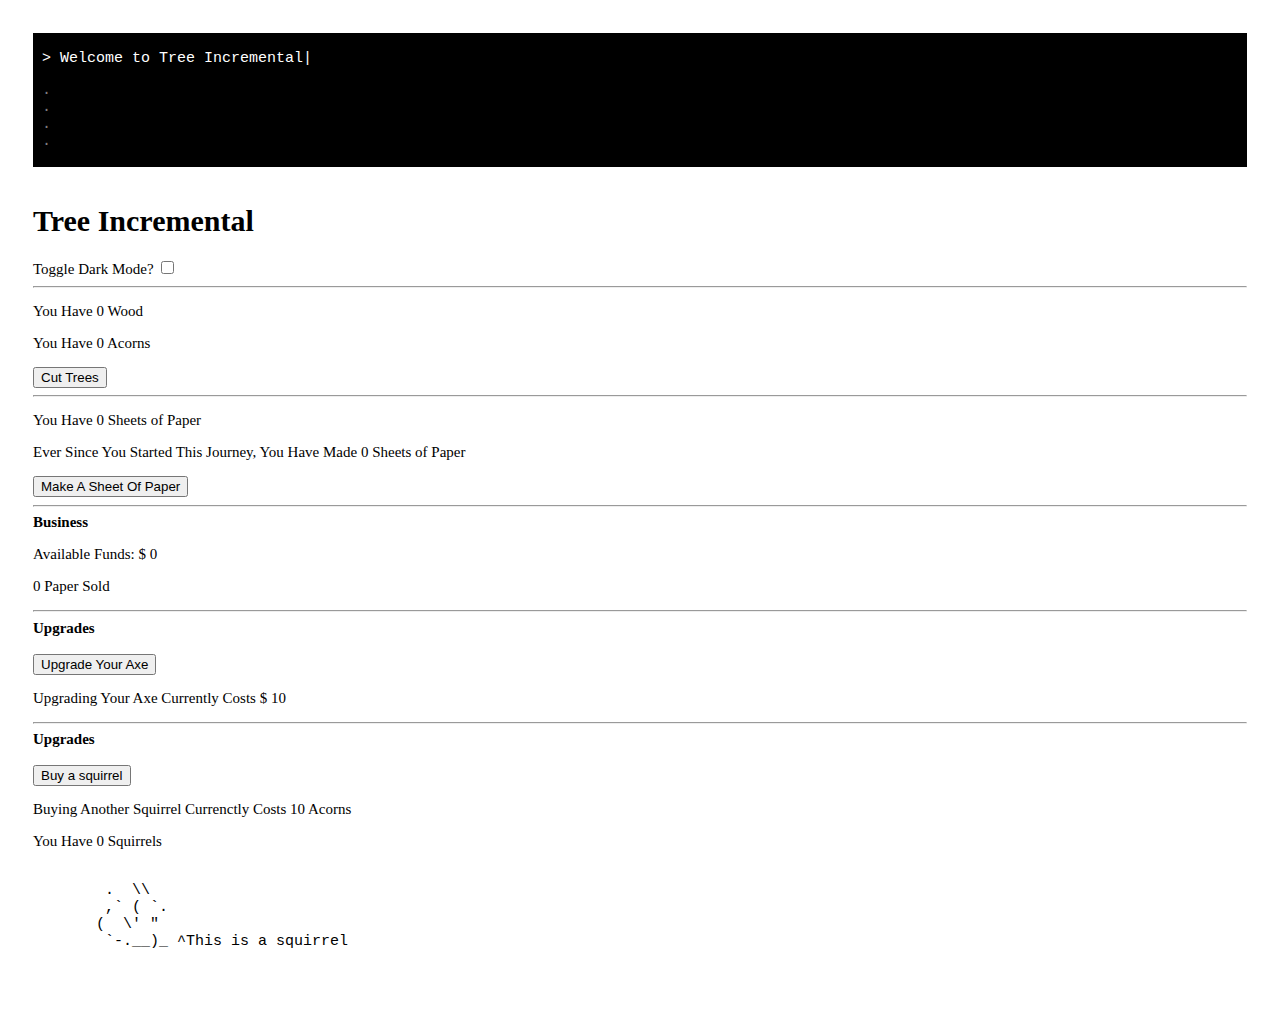
==== index.html @ 237aa76f "Update index.html" ====
<!DOCTYPE html>
<html lang="en">
<head>
    <link rel="stylesheet" href="style.css">
    <meta charset="UTF-8">
    <meta http-equiv="X-UA-Compatible" content="IE=edge">
    <meta name="viewport" content="width=device-width, initial-scale=1.0">
    <title>Tree Incremental</title>
</head>
<script src="script.js" charset="utf-8" type="text/javascript"></script>
<body>

    <div id="consoleDiv">

        <br>
        <p class = "console"> 
            <span>&nbsp;>&nbsp;</span><span id="readout1">Welcome to Tree Incremental</span><span id="cursor" class = "pulsate">|</span>
        </p>

        <p class = "consoleOld"> 
            <span>&nbsp;.&nbsp;</span><span id="readout5"></span><br />
            <span>&nbsp;.&nbsp;</span><span id="readout4"></span><br />
            <span>&nbsp;.&nbsp;</span><span id="readout3"></span><br />
            <span>&nbsp;.&nbsp;</span><span id="readout2"></span><br />
        </p>
    <br> 
    </div> 
    &nbsp;
    <h1>Tree Incremental</h1>
    <label> Toggle Dark Mode? </label>
    <input type="checkbox" onclick="darkmode()">
    <hr>
    <p id="wood cut">You Have 0 Wood</p>
    <p id="acorn">You Have 0 Acorns</p>
    <button onclick="cuttrees()" onclick="updatecount()">Cut Trees</button>
    
    <hr>

    <p id="paper made">You Have 0 Sheets of Paper </p>
    <p id="Allpaper">Ever Since You Started This Journey, You Have Made 0 Sheets of Paper </p>
    <button onclick="makepaper()" onclick="makemoney()" onclick="updatecount()" onclick="revealbutton()">Make A Sheet Of Paper </button>    
    <hr>

    <div id="businessDiv">
            
        <b>Business</b><br>
            
        <p id="funds"> Available Funds: $ 0 </p>

        <p id="Papersold"> 0 Paper Sold </p>

        <button id="fastsell" style="display:none" onclick="fastsell()"> Click Here To Advertise Your Paper, Driving Sales Even Further  </button>

        <hr>



    <b>Upgrades</b>
    <br>
    <br>
    <button onclick="AxeUpgrade()">Upgrade Your Axe</button>
    <p id="AxeCost">Upgrading Your Axe Currently Costs $ 10</p>

        <hr>

    <div>
        <b>Upgrades</b>
        <br>
        <br>
        <button onclick="buysquirrel()" onclick="updatecount()">Buy a squirrel</button>
        <p id="squirrelcounter">Buying Another Squirrel Currenctly Costs 10 Acorns</p>
        <p id="squirrel">You Have 0 Squirrels</p>
    </div>

    <pre>

        .  \\
        ,` ( `.
       (  \' "
        `-.__)_ ^This is a squirrel
                </pre>
</body>
</html>
---- style.css ----
#consoleDiv {
  
   float: left;
   background: black;    
   width: 100%;
 }

 p.clean {
   font-family: "Helvetica Neue", Helvetica, Arial, sans-serif;
   font-size: 11;
   margin-bottom: 0;
   margin-top: 0px;
   
}

p.clean2 {
   font-family: "Helvetica Neue", Helvetica, Arial, sans-serif;
   font-size: 11;
   margin-bottom: 0;
   margin-top: 0px;
   
}

p.clean3 {
   font-family: "Helvetica Neue", Helvetica, Arial, sans-serif;
   font-size: 11;
   margin-bottom: 3px;
   margin-top: 0px;
   
}


p.console {
   font-family: "Lucida Sans Typewriter", "Lucida Console", Monaco, "Bitstream Vera Sans Mono", monospace;
   font-size: 12;
   color: white;
   margin-top: 0;
}

p.consoleOld {
   font-family: "Lucida Sans Typewriter", "Lucida Console", Monaco, "Bitstream Vera Sans Mono", monospace;
   font-size: 12;
   color: grey;
   margin-bottom: 0;
}


.button {
   border: 1px solid #1a1a1a;
   background: #666666;
  
   background: -webkit-gradient(linear, left top, left bottom, from(#ffffff), to(#cccccc));
   background: -webkit-linear-gradient(top, #ffffff, #888888);
   background: -moz-linear-gradient(top, #ffffff, #888888);
   background: -ms-linear-gradient(top, #ffffff, #888888);
   background: -o-linear-gradient(top, #ffffff, #888888);
   background-image: -ms-linear-gradient(top, #ffffff 0%, #888888 100%);
    
   padding: 12.5px 25px;
   -webkit-border-radius: 3px;
   -moz-border-radius: 3px;
   border-radius: 3px;
   -webkit-box-shadow: rgba(255,255,255,0.4) 0 1px 0, inset rgba(255,255,255,0.4) 0 1px 0;
   -moz-box-shadow: rgba(255,255,255,0.4) 0 1px 0, inset rgba(255,255,255,0.4) 0 1px 0;
   box-shadow: rgba(255,255,255,0.4) 0 1px 0, inset rgba(255,255,255,0.4) 0 1px 0;
   text-shadow: #cccccc 0 1px 0;
   color: #000000;
   font-size: 16px;
   font-family: helvetica, serif;
   text-decoration: none;
   vertical-align: middle;
   outline: none;
   }

.button:hover {
   border: 1px solid #898989;
   text-shadow: #d4d4d4 0 1px 0;
   background: #666666;
   background: -webkit-gradient(linear, left top, left bottom, from(#ffffff), to(#666666));
   background: -webkit-linear-gradient(top, #ffffff, #666666);
   background: -moz-linear-gradient(top, #ffffff, #666666);
   background: -ms-linear-gradient(top, #ffffff, #666666);
   background: -o-linear-gradient(top, #ffffff, #666666);
   background-image: -ms-linear-gradient(top, #ffffff 0%, #666666 100%);
   color: #000000;
   }

.button:active {
   text-shadow: #bfbfbf 0 1px 0;
   border: 1px solid #2e2e2e;

   background: #d9d9d9;
   background: -webkit-gradient(linear, left top, left bottom, from(#595959), to(#616161));
   background: -webkit-linear-gradient(top, #595959, #d9d9d9);
   background: -moz-linear-gradient(top, #595959, #d9d9d9);
   background: -ms-linear-gradient(top, #595959, #d9d9d9);
   background: -o-linear-gradient(top, #595959, #d9d9d9);
   background-image: -ms-linear-gradient(top, #595959 0%, #d9d9d9 100%);

   color: #000000;
   }

.button:disabled{
   opacity: 0.6;
   border: 1px solid #ffffff;
}

.button2 {
   border: 1px solid #1a1a1a;
   background: #666666;
    
   background: -webkit-gradient(linear, left top, left bottom, from(#ffffff), to(#cccccc));
   background: -webkit-linear-gradient(top, #ffffff, #888888);
   background: -moz-linear-gradient(top, #ffffff, #888888);
   background: -ms-linear-gradient(top, #ffffff, #888888);
   background: -o-linear-gradient(top, #ffffff, #888888);
   background-image: -ms-linear-gradient(top, #ffffff 0%, #888888 100%);
    
   padding: 2px 4px;
   -webkit-border-radius: 2px;
   -moz-border-radius: 2px;
   border-radius: 2px;
   -webkit-box-shadow: rgba(255,255,255,0.4) 0 0px 0, inset rgba(255,255,255,0.4) 0 1px 0;
   -moz-box-shadow: rgba(255,255,255,0.4) 0 0px 0, inset rgba(255,255,255,0.4) 0 1px 0;
   box-shadow: rgba(255,255,255,0.4) 0 0px 0, inset rgba(255,255,255,0.4) 0 1px 0;
   text-shadow: #cccccc 0 1px 0;
   color: #000000;
   font-size: 11px;
   font-family: helvetica, serif;
   text-decoration: none;
   vertical-align: middle;
   outline: none;
   }

.button2:hover {
   border: 1px solid #898989;
   text-shadow: #d4d4d4 0 1px 0;
   background: #616161;
    
   background: -webkit-gradient(linear, left top, left bottom, from(#f7f7f7), to(#888888));
   background: -webkit-linear-gradient(top, #f7f7f7, #888888);
   background: -moz-linear-gradient(top, #f7f7f7, #888888);
   background: -ms-linear-gradient(top, #f7f7f7, #888888);
   background: -o-linear-gradient(top, #f7f7f7, #888888);
   background-image: -ms-linear-gradient(top, #f7f7f7 0%, #888888 100%);
    
   color: #000000;
   }

.button2:active {
   text-shadow: #bfbfbf 0 1px 0;
   border: 1px solid #2e2e2e;
    
   background: #d9d9d9;
   background: -webkit-gradient(linear, left top, left bottom, from(#595959), to(#616161));
   background: -webkit-linear-gradient(top, #595959, #d9d9d9);
   background: -moz-linear-gradient(top, #595959, #d9d9d9);
   background: -ms-linear-gradient(top, #595959, #d9d9d9);
   background: -o-linear-gradient(top, #595959, #d9d9d9);
   background-image: -ms-linear-gradient(top, #595959 0%, #d9d9d9 100%);
   
   color: #444444;
   }

.button2:disabled {
   opacity: 0.6;
   border: 1px solid #ffffff;
}

body {
 padding: 25px;
 background-color: white;
 color: black;
 font-size: 15px;
}

.dark-mode {
 background-color: black;
 color: white;

}
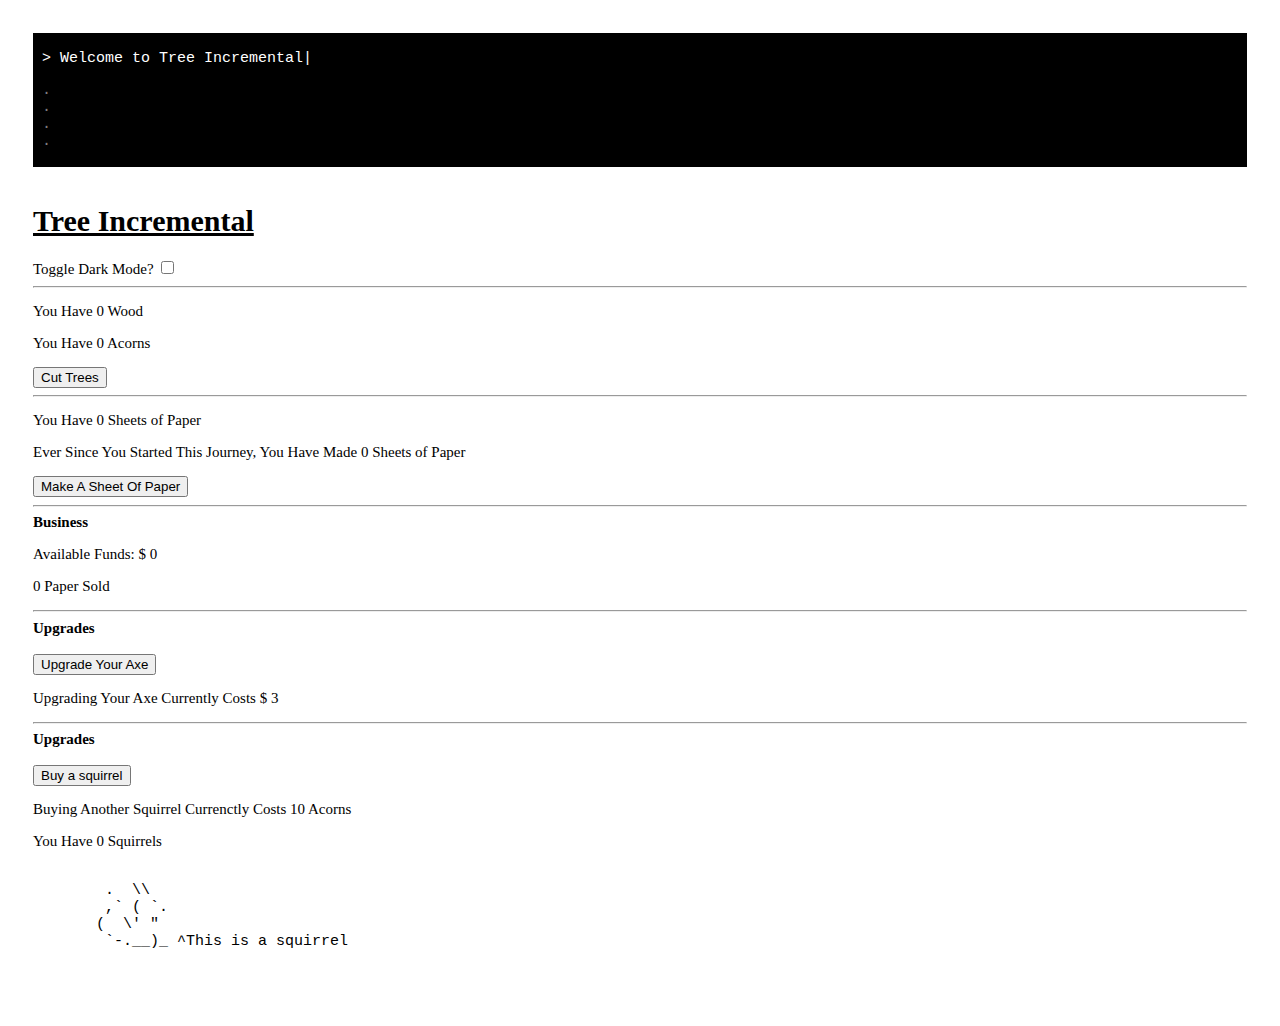
==== commit 8ba8e796: "Update index.html" ====
--- a/index.html
+++ b/index.html
@@ -26,7 +26,7 @@
     <br> 
     </div> 
     &nbsp;
-    <h1>Tree Incremental</h1>
+    <h1 style="text-decoration: underline;">Tree Incremental</h1>
     <label> Toggle Dark Mode? </label>
     <input type="checkbox" onclick="darkmode()">
     <hr>
@@ -59,7 +59,7 @@
     <br>
     <br>
     <button onclick="AxeUpgrade()">Upgrade Your Axe</button>
-    <p id="AxeCost">Upgrading Your Axe Currently Costs $ 10</p>
+    <p id="AxeCost">Upgrading Your Axe Currently Costs $ 3</p>
 
         <hr>
 
--- a/style.css
+++ b/style.css
@@ -178,4 +178,4 @@
  background-color: black;
  color: white;
 
-}
+}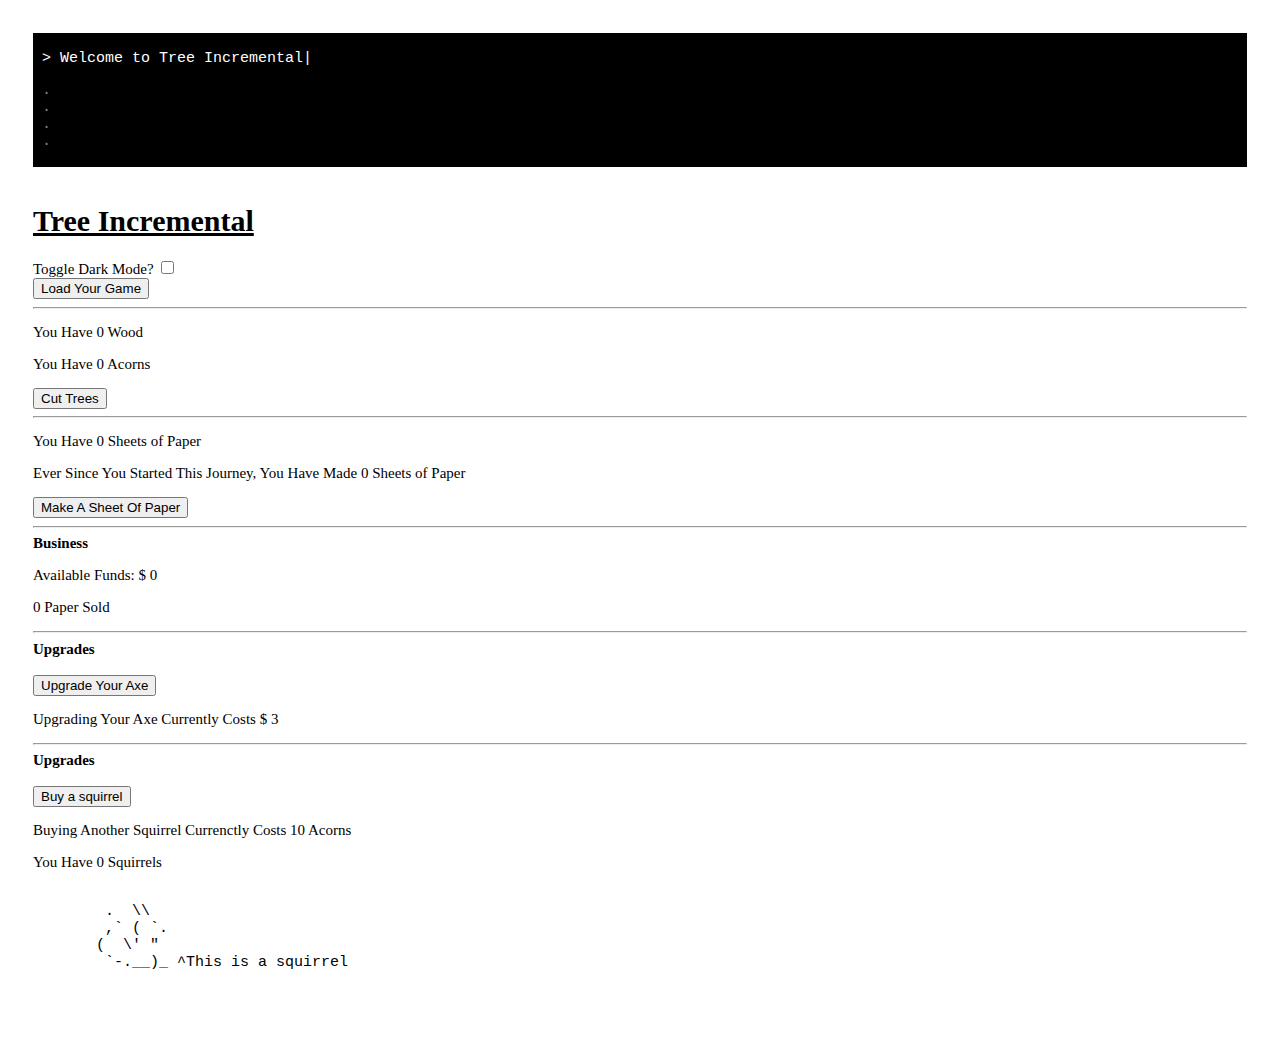
==== commit 00ebbf6e: "Update index.html" ====
--- a/index.html
+++ b/index.html
@@ -29,6 +29,8 @@
     <h1 style="text-decoration: underline;">Tree Incremental</h1>
     <label> Toggle Dark Mode? </label>
     <input type="checkbox" onclick="darkmode()">
+    <br>
+    <button onclick="load()">Load Your Game</button>
     <hr>
     <p id="wood cut">You Have 0 Wood</p>
     <p id="acorn">You Have 0 Acorns</p>
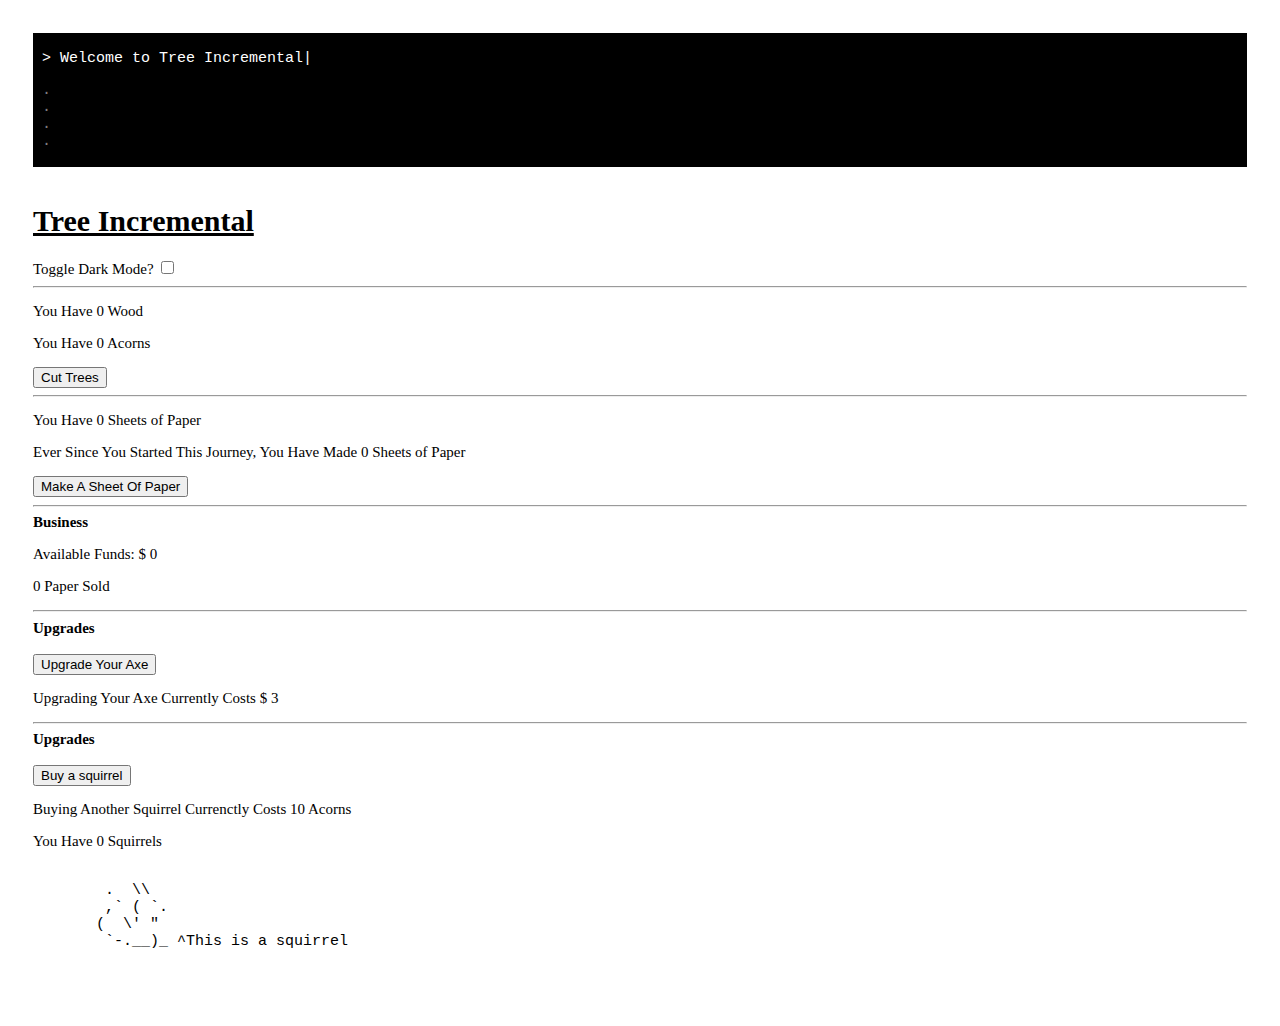
==== commit 4d8115ea: "Update index.html" ====
--- a/index.html
+++ b/index.html
@@ -29,8 +29,6 @@
     <h1 style="text-decoration: underline;">Tree Incremental</h1>
     <label> Toggle Dark Mode? </label>
     <input type="checkbox" onclick="darkmode()">
-    <br>
-    <button onclick="load()">Load Your Game</button>
     <hr>
     <p id="wood cut">You Have 0 Wood</p>
     <p id="acorn">You Have 0 Acorns</p>
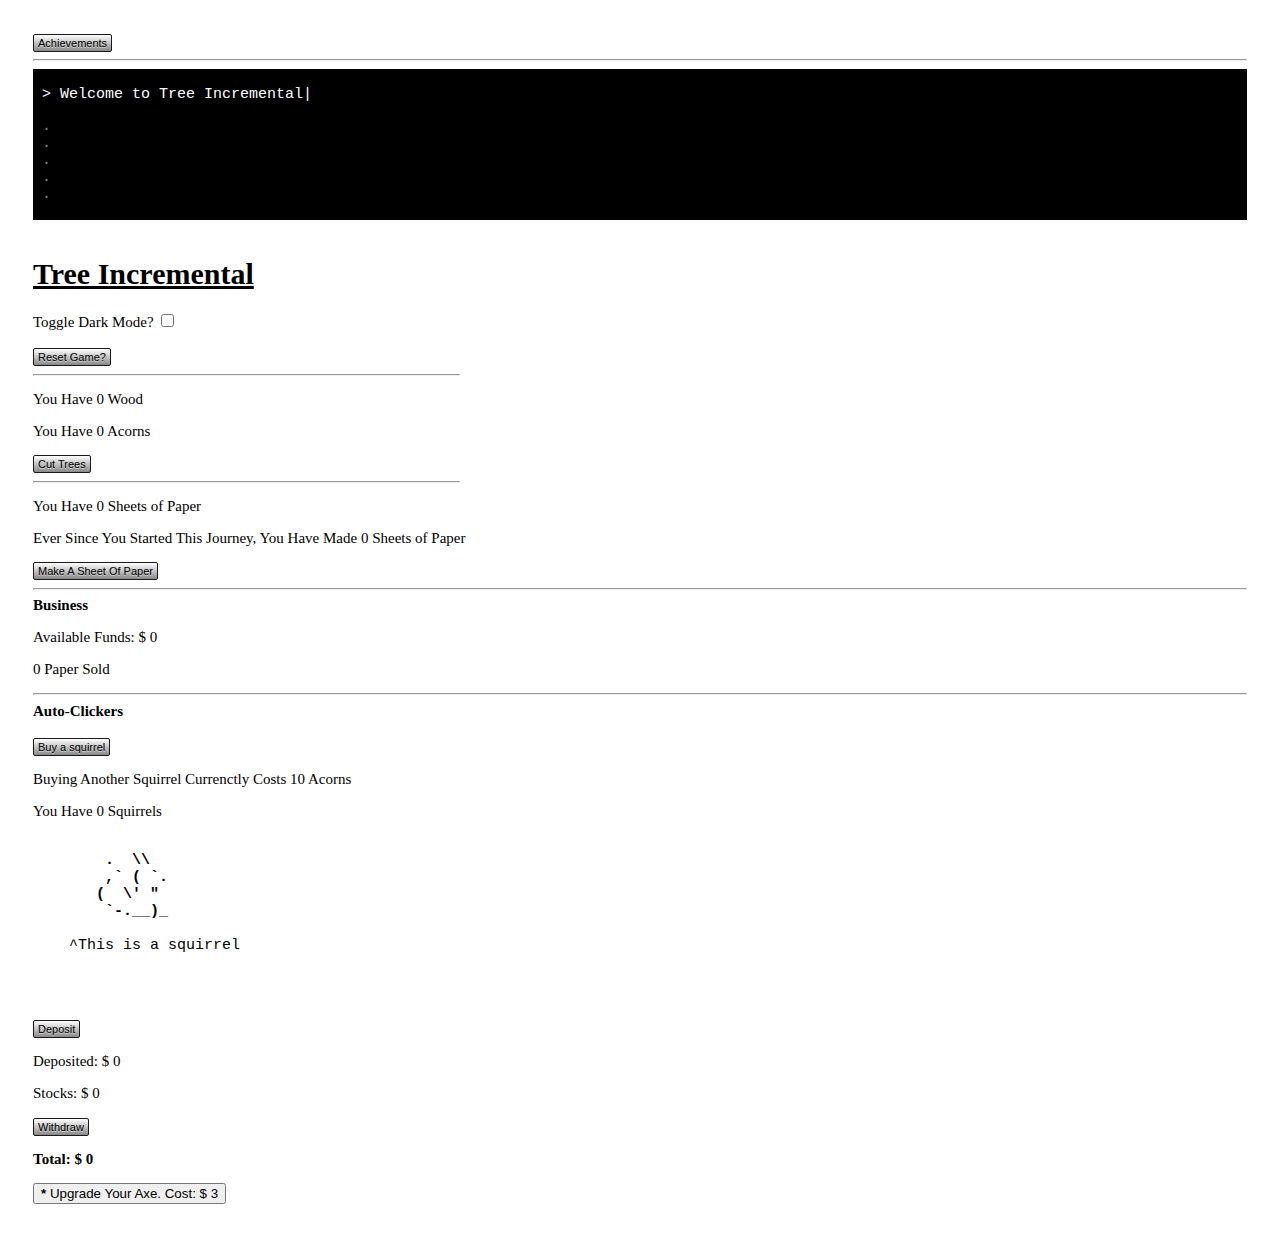
==== commit dad69028: "Update index.html" ====
--- a/index.html
+++ b/index.html
@@ -9,7 +9,9 @@
 </head>
 <script src="script.js" charset="utf-8" type="text/javascript"></script>
 <body>
-
+    <button class = "button2" onclick=window.location.href="index2.html">Achievements</button>
+    &nbsp;
+    <hr>
     <div id="consoleDiv">
 
         <br>
@@ -18,6 +20,7 @@
         </p>
 
         <p class = "consoleOld"> 
+            <span>&nbsp;.&nbsp;</span><span id="readout6"></span><br />
             <span>&nbsp;.&nbsp;</span><span id="readout5"></span><br />
             <span>&nbsp;.&nbsp;</span><span id="readout4"></span><br />
             <span>&nbsp;.&nbsp;</span><span id="readout3"></span><br />
@@ -29,16 +32,19 @@
     <h1 style="text-decoration: underline;">Tree Incremental</h1>
     <label> Toggle Dark Mode? </label>
     <input type="checkbox" onclick="darkmode()">
-    <hr>
+    <br>
+    <br>
+    <button class="button2" onclick="reset()">Reset Game?</button>
+    <hr align="left" width="35%">
     <p id="wood cut">You Have 0 Wood</p>
     <p id="acorn">You Have 0 Acorns</p>
-    <button onclick="cuttrees()" onclick="updatecount()">Cut Trees</button>
+    <button class = "button2" onclick="cuttrees()" onclick="updatecount()">Cut Trees</button>
     
-    <hr>
+    <hr align="left" width="35%">
 
     <p id="paper made">You Have 0 Sheets of Paper </p>
     <p id="Allpaper">Ever Since You Started This Journey, You Have Made 0 Sheets of Paper </p>
-    <button onclick="makepaper()" onclick="makemoney()" onclick="updatecount()" onclick="revealbutton()">Make A Sheet Of Paper </button>    
+    <button class = "button2" onclick="makepaper()" onclick="makemoney()" onclick="updatecount()" onclick="revealbutton()">Make A Sheet Of Paper </button>    
     <hr>
 
     <div id="businessDiv">
@@ -49,35 +55,43 @@
 
         <p id="Papersold"> 0 Paper Sold </p>
 
-        <button id="fastsell" style="display:none" onclick="fastsell()"> Click Here To Advertise Your Paper, Driving Sales Even Further  </button>
+        <button id="fastsell" style="display:none" class = "button2" onclick="fastsell()"> Click Here To Advertise Your Paper, Driving Sales Even Further  </button>
 
         <hr>
 
-
-
-    <b>Upgrades</b>
-    <br>
-    <br>
-    <button onclick="AxeUpgrade()">Upgrade Your Axe</button>
-    <p id="AxeCost">Upgrading Your Axe Currently Costs $ 3</p>
-
-        <hr>
+    </div>
 
     <div>
-        <b>Upgrades</b>
+        <b>Auto-Clickers</b>
         <br>
         <br>
-        <button onclick="buysquirrel()" onclick="updatecount()">Buy a squirrel</button>
+        <button class = "button2" onclick="buysquirrel()" onclick="updatecount()">Buy a squirrel</button>
         <p id="squirrelcounter">Buying Another Squirrel Currenctly Costs 10 Acorns</p>
         <p id="squirrel">You Have 0 Squirrels</p>
     </div>
 
     <pre>
-
+        <strong>
         .  \\
         ,` ( `.
        (  \' "
-        `-.__)_ ^This is a squirrel
+        `-.__)_ 
+    </strong>
+    ^This is a squirrel
                 </pre>
+                     
+    <div id="investment" class="topright">
+    <br>
+    <br>
+    <button onclick="deposit()" class="button2">Deposit</button>
+    <p id="deposited" class="p-inline">Deposited: $ 0</p>
+    <p id="stocks">Stocks: $ 0</p>
+    <button onclick="withdraw()" class = "button2">Withdraw</button>
+    <p id="Total" class="p-inline"><strong>Total: $ 0</strong></p>  
+    </div>
+
+    <div class="toprightbuttonaxe">
+        <button id="AxeCost" class="ButtonUp" onclick="AxeUpgrade()">  <strong>*</strong> Upgrade Your Axe. Cost: $ 3 </button>
+    </div>
 </body>
 </html>
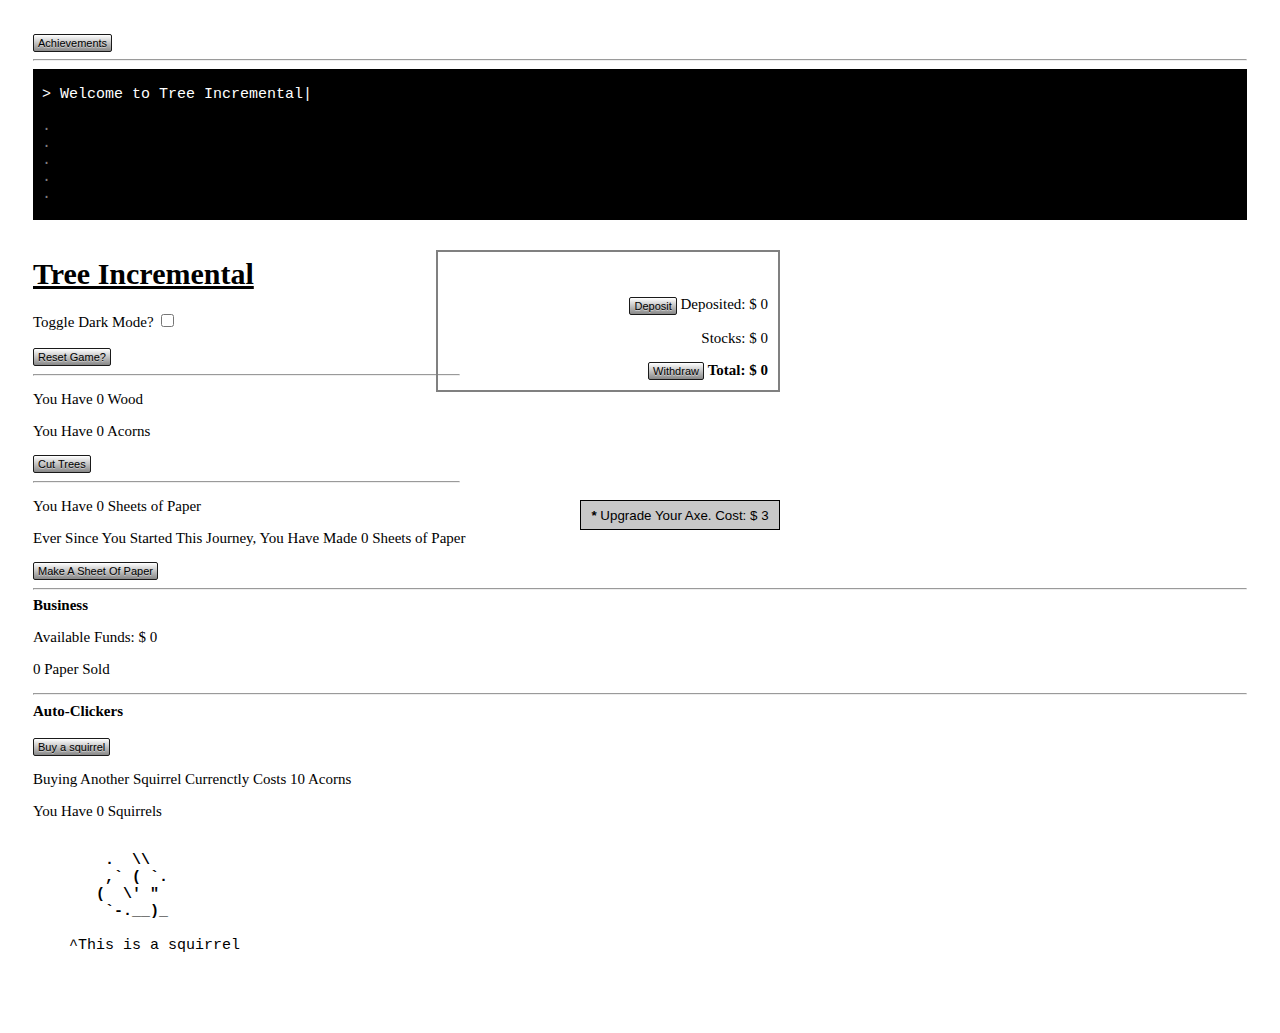
==== commit d75cafdc: "Add files via upload" ====
--- a/index.html
+++ b/index.html
@@ -94,4 +94,4 @@
         <button id="AxeCost" class="ButtonUp" onclick="AxeUpgrade()">  <strong>*</strong> Upgrade Your Axe. Cost: $ 3 </button>
     </div>
 </body>
-</html>
+</html>--- a/style.css
+++ b/style.css
@@ -49,7 +49,7 @@
    border: 1px solid #1a1a1a;
    background: #666666;
   
-   background: -webkit-gradient(linear, left top, left bottom, from(#ffffff), to(#cccccc));
+   background: -webkit -gradient(linear, left top, left bottom, from(#ffffff), to(#cccccc));
    background: -webkit-linear-gradient(top, #ffffff, #888888);
    background: -moz-linear-gradient(top, #ffffff, #888888);
    background: -ms-linear-gradient(top, #ffffff, #888888);
@@ -76,7 +76,7 @@
    border: 1px solid #898989;
    text-shadow: #d4d4d4 0 1px 0;
    background: #666666;
-   background: -webkit-gradient(linear, left top, left bottom, from(#ffffff), to(#666666));
+   background: -webkit -gradient(linear, left top, left bottom, from(#ffffff), to(#666666));
    background: -webkit-linear-gradient(top, #ffffff, #666666);
    background: -moz-linear-gradient(top, #ffffff, #666666);
    background: -ms-linear-gradient(top, #ffffff, #666666);
@@ -90,7 +90,7 @@
    border: 1px solid #2e2e2e;
 
    background: #d9d9d9;
-   background: -webkit-gradient(linear, left top, left bottom, from(#595959), to(#616161));
+   background: -webkit -gradient(linear, left top, left bottom, from(#595959), to(#616161));
    background: -webkit-linear-gradient(top, #595959, #d9d9d9);
    background: -moz-linear-gradient(top, #595959, #d9d9d9);
    background: -ms-linear-gradient(top, #595959, #d9d9d9);
@@ -109,7 +109,7 @@
    border: 1px solid #1a1a1a;
    background: #666666;
     
-   background: -webkit-gradient(linear, left top, left bottom, from(#ffffff), to(#cccccc));
+   background: -webkit -gradient(linear, left top, left bottom, from(#ffffff), to(#cccccc));
    background: -webkit-linear-gradient(top, #ffffff, #888888);
    background: -moz-linear-gradient(top, #ffffff, #888888);
    background: -ms-linear-gradient(top, #ffffff, #888888);
@@ -137,7 +137,7 @@
    text-shadow: #d4d4d4 0 1px 0;
    background: #616161;
     
-   background: -webkit-gradient(linear, left top, left bottom, from(#f7f7f7), to(#888888));
+   background: -webkit -gradient(linear, left top, left bottom, from(#f7f7f7), to(#888888));
    background: -webkit-linear-gradient(top, #f7f7f7, #888888);
    background: -moz-linear-gradient(top, #f7f7f7, #888888);
    background: -ms-linear-gradient(top, #f7f7f7, #888888);
@@ -152,7 +152,7 @@
    border: 1px solid #2e2e2e;
     
    background: #d9d9d9;
-   background: -webkit-gradient(linear, left top, left bottom, from(#595959), to(#616161));
+   background: -webkit -gradient(linear, left top, left bottom, from(#595959), to(#616161));
    background: -webkit-linear-gradient(top, #595959, #d9d9d9);
    background: -moz-linear-gradient(top, #595959, #d9d9d9);
    background: -ms-linear-gradient(top, #595959, #d9d9d9);
@@ -177,5 +177,58 @@
 .dark-mode {
  background-color: black;
  color: white;
-
+}
+
+.p-inline{
+   display: inline;
+}
+
+#investment {
+   width: 320px;
+   padding: 10px;
+   border: 2px solid gray;
+   margin: 100;
+}
+
+#rightColumn {
+   float: right;
+   width: 320px;
+   margin-left: 100px;    
+}
+
+.text-center {
+   text-align: center;
+}
+
+#content { width: 300px; height: 300px; border: 1px solid black; position: relative; }
+.topright { position: absolute; top: 250px; right: 500px; text-align: right; }
+.bottomright { position: absolute; bottom: 5px; right: 5px; text-align: right; }
+.toprightbuttonaxe { position: absolute; top: 500px; right: 500px; text-align: right; }
+
+.ButtonUp {
+   border-radius: 0px;
+   display: block;
+   height: 30px;
+   width: 200px;
+   background: #c8c8c8;
+   border: 1px solid rgba(0, 0, 0, 1);
+   outline: none;
+   margin-bottom: 6px;
+}
+
+.ButtonUp:hover {
+   display: block;
+   height: 30px;
+   width: 200px;
+   background: #c8c8c8;
+   border: 1px solid rgba(0, 0, 0, 0.25);
+}
+
+.ButtonUp:active {
+   display: block;
+   height: 30px;
+   width: 200px;
+   background: #d1d1d1;
+   border: 1px solid rgba(0, 0, 0, 1);
+   
 }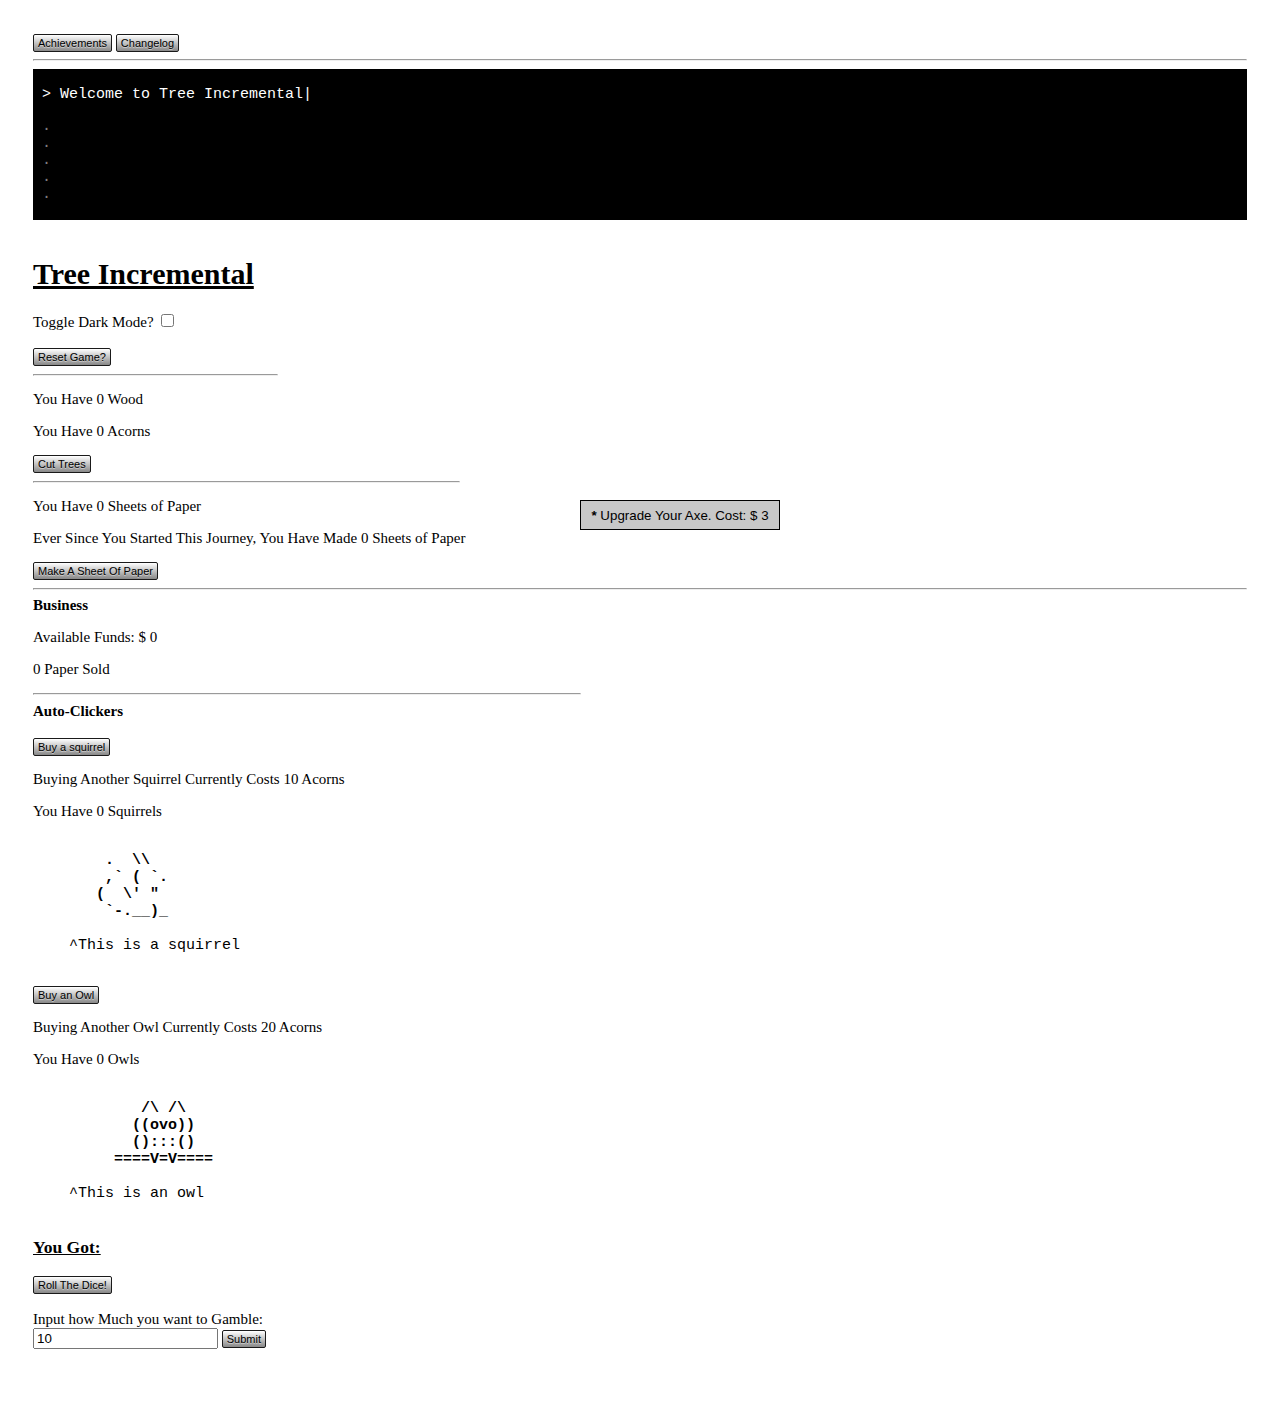
==== commit 24bd5cfd: "Update index.html" ====
--- a/index.html
+++ b/index.html
@@ -10,6 +10,7 @@
 <script src="script.js" charset="utf-8" type="text/javascript"></script>
 <body>
     <button class = "button2" onclick=window.location.href="index2.html">Achievements</button>
+    <button class = "button2" onclick=window.location.href="index3.html">Changelog</button>
     &nbsp;
     <hr>
     <div id="consoleDiv">
@@ -35,7 +36,7 @@
     <br>
     <br>
     <button class="button2" onclick="reset()">Reset Game?</button>
-    <hr align="left" width="35%">
+    <hr align="left" width="20%">
     <p id="wood cut">You Have 0 Wood</p>
     <p id="acorn">You Have 0 Acorns</p>
     <button class = "button2" onclick="cuttrees()" onclick="updatecount()">Cut Trees</button>
@@ -44,7 +45,7 @@
 
     <p id="paper made">You Have 0 Sheets of Paper </p>
     <p id="Allpaper">Ever Since You Started This Journey, You Have Made 0 Sheets of Paper </p>
-    <button class = "button2" onclick="makepaper()" onclick="makemoney()" onclick="updatecount()" onclick="revealbutton()">Make A Sheet Of Paper </button>    
+    <button class = "button2" onclick="makepaper()" onclick="makemoney()" onclick="updatecount()" onclick="revealbutton_fastsell()">Make A Sheet Of Paper </button>    
     <hr>
 
     <div id="businessDiv">
@@ -57,7 +58,7 @@
 
         <button id="fastsell" style="display:none" class = "button2" onclick="fastsell()"> Click Here To Advertise Your Paper, Driving Sales Even Further  </button>
 
-        <hr>
+        <hr align="left" width="45%">
 
     </div>
 
@@ -66,7 +67,7 @@
         <br>
         <br>
         <button class = "button2" onclick="buysquirrel()" onclick="updatecount()">Buy a squirrel</button>
-        <p id="squirrelcounter">Buying Another Squirrel Currenctly Costs 10 Acorns</p>
+        <p id="squirrelcounter">Buying Another Squirrel Currently Costs 10 Acorns</p>
         <p id="squirrel">You Have 0 Squirrels</p>
     </div>
 
@@ -79,8 +80,21 @@
     </strong>
     ^This is a squirrel
                 </pre>
-                     
-    <div id="investment" class="topright">
+
+    <button class="button2" onclick="buyowl()">Buy an Owl</button>
+    <p id="owlcounter">Buying Another Owl Currently Costs 20 Acorns</p>
+    <p id="owl">You Have 0 Owls</p>
+   <pre>
+    <strong>
+            /\ /\ 
+           ((ovo))
+           ():::()
+         ====V=V====
+    </strong>
+    ^This is an owl
+    </pre>
+                
+    <div id="investment" class="topright" style="display:none">
     <br>
     <br>
     <button onclick="deposit()" class="button2">Deposit</button>
@@ -92,6 +106,18 @@
 
     <div class="toprightbuttonaxe">
         <button id="AxeCost" class="ButtonUp" onclick="AxeUpgrade()">  <strong>*</strong> Upgrade Your Axe. Cost: $ 3 </button>
+        <button id="stock" class="ButtonUp2" style="display:none" onclick="unlockstocks()"><strong>*</strong> Teach Your Squirrels How To Trade Stocks. Cost: $ 250 </button>
+    </div>
+
+    <div class="topright2" id="box_gamble">
+        <h3 style="text-decoration: underline;" id="yougot">You Got: </h3>
+        <button class="button2" onclick="gambledice()">Roll The Dice!</button>
+        <br>
+        <br>
+        <label>Input how Much you want to Gamble: </label>
+        <br>
+        <input type="text" id="myText" value="10">
+        <button class="button2" onclick="submitfunc()">Submit</button>
     </div>
 </body>
-</html>+</html>
